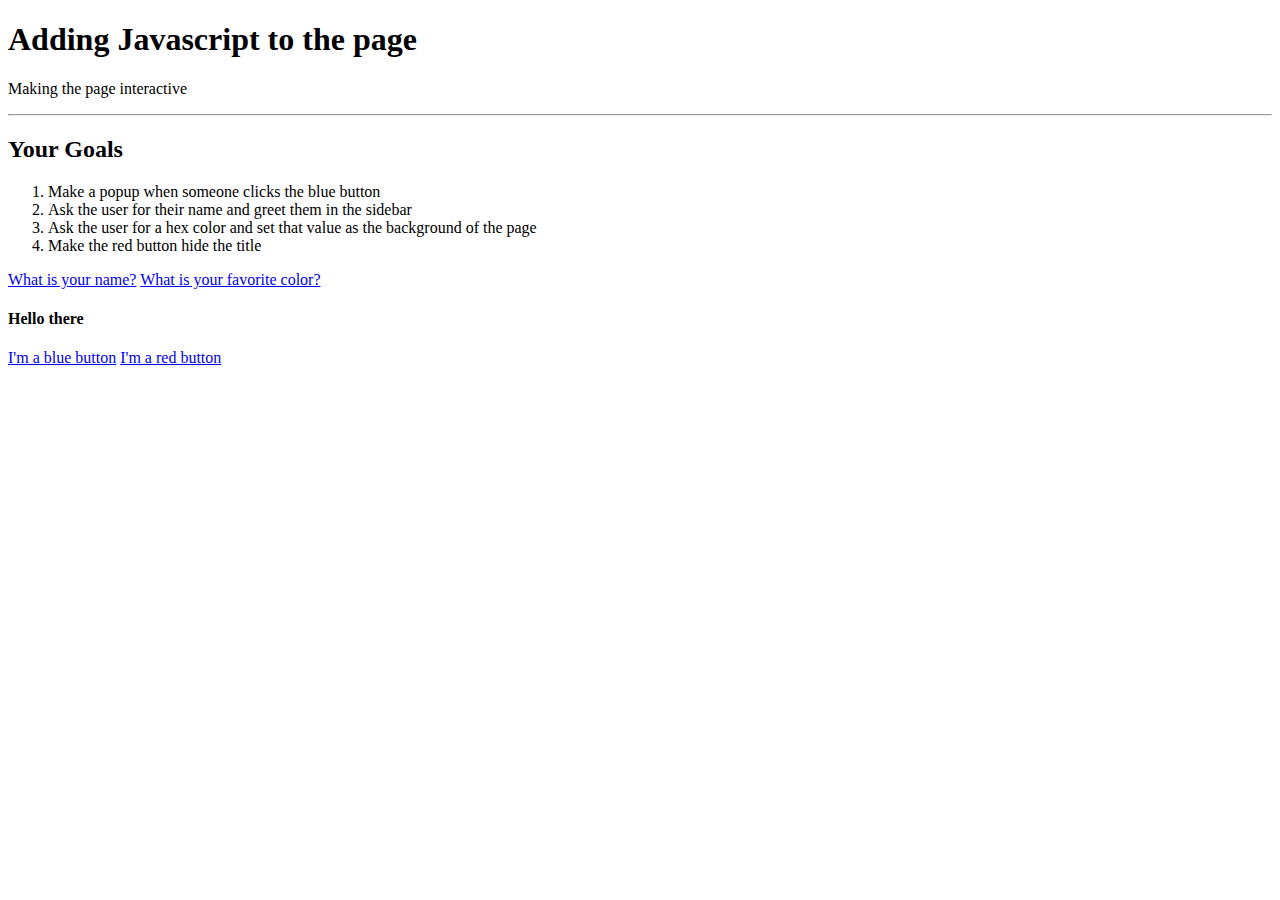
==== day-1/04-adding-javascript/index.html @ 98a00f08 "add the solutions for the js lesson" ====
<!doctype html>
<html lang="en">
  <head>
    <meta charset="utf-8">
    <title>Adding javascript</title>
    <link rel="icon" type="image/png" href="https://ga-core-production-herokuapp-com.global.ssl.fastly.net/assets/shared/favicon-dd59129eb9fbd6cda4571e8a21ff2853.ico" />

    <link href="https://maxcdn.bootstrapcdn.com/bootstrap/3.3.5/css/bootstrap.min.css" rel="stylesheet" integrity="sha256-MfvZlkHCEqatNoGiOXveE8FIwMzZg4W85qfrfIFBfYc= sha512-dTfge/zgoMYpP7QbHy4gWMEGsbsdZeCXz7irItjcC3sPUFtf0kuFbDz/ixG7ArTxmDjLXDmezHubeNikyKGVyQ==" crossorigin="anonymous">

  </head>

  <body>
    <div class="container">
        <div class="row" id="title">
            <div class="col-md-12">
                <h1>
                    Adding Javascript to the page
                </h1>
                <p class="lead">
                    Making the page interactive
                </p>
                <hr />
            </div>
        </div><!--.row-->

        <div class="row">
            <div class="col-md-8 col-sm-6">
                <h2>Your Goals</h2>
                <ol>
                    <li>Make a popup when someone clicks the blue button</li>
                    <li>Ask the user for their name and greet them in the sidebar</li>
                    <li>Ask the user for a hex color and set that value as the background of the page</li>
                    <li>Make the red button hide the title</li>
                </ol>
                <p>
                    <a href="#" class="btn btn-default" id="name-button">What is your name?</a>
                    <a href="#" class="btn btn-default" id="color-button">What is your favorite color?</a>
                </p>
            </div>
            <div class="col-md-4 col-sm-6">
                <h4>Hello <span id="name">there</span></h4>
                <a href="#" class="btn btn-primary" id="blue-button">I'm a blue button</a>
                <a href="#" class="btn btn-danger" id="red-button">I'm a red button</a>
            </div>
        </div><!--.row-->

    </div><!--.container-->
  </body>

  <script src="https://ajax.googleapis.com/ajax/libs/jquery/1.11.3/jquery.min.js"></script>
  <script type="text/javascript">
    $(document).ready( function(){

        // your javascript goes in here
        $("#blue-button").click( function(){
            alert("Hi there!");
        });

        // listen for clicks on the element with id="name-button"
        $("#name-button").click( function(){

            // ask the user for some text content
            var nameInput = prompt("What is your name?");

            // set the element with id="name" to have the text content of `nameInput` variable
            $("#name").text(nameInput);

        });

        // listen for clicks on the color-button
        $("#color-button").click( function(){

            // ask the user for their favorite color
            var colorInput = prompt("What is your favorite color?");

            // jquery function for applying CSS to the `body` element
            $("body").css({
                "background-color": colorInput
            });

        });

        // listen for clicks on the element with id="red-button"
        $("#red-button").click( function(){
            // hide the element with id="title"
            $("#title").hide();
        });

    }); // document.ready
  </script>

</html>
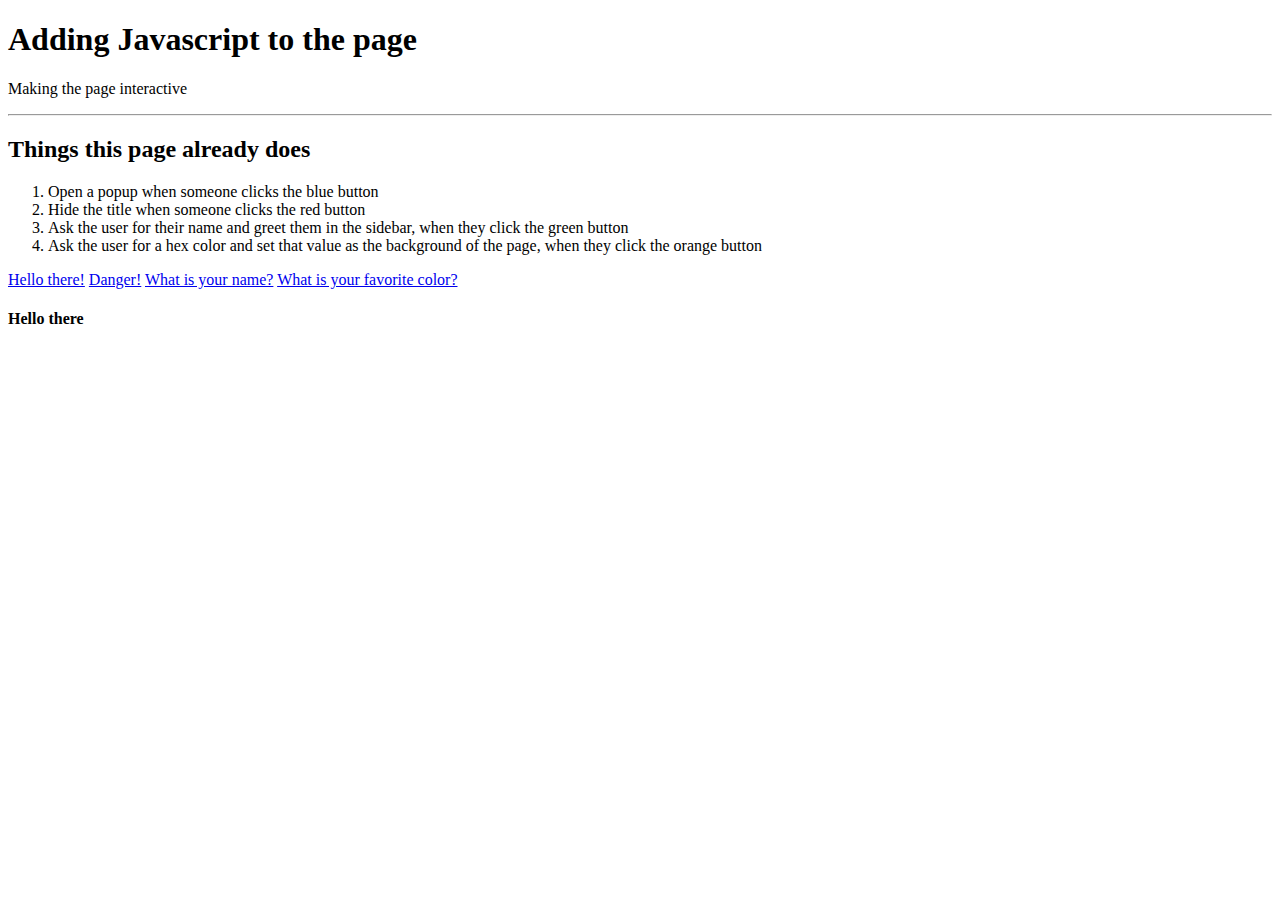
==== commit 9b4f6485: "improvements to the HTML, CSS and JS lessons" ====
--- a/day-1/04-adding-javascript/index.html
+++ b/day-1/04-adding-javascript/index.html
@@ -25,22 +25,22 @@
 
         <div class="row">
             <div class="col-md-8 col-sm-6">
-                <h2>Your Goals</h2>
+                <h2>Things this page already does</h2>
                 <ol>
-                    <li>Make a popup when someone clicks the blue button</li>
-                    <li>Ask the user for their name and greet them in the sidebar</li>
-                    <li>Ask the user for a hex color and set that value as the background of the page</li>
-                    <li>Make the red button hide the title</li>
+                    <li>Open a popup when someone clicks the blue button</li>
+                    <li>Hide the title when someone clicks the red button</li>
+                    <li>Ask the user for their name and greet them in the sidebar, when they click the green button</li>
+                    <li>Ask the user for a hex color and set that value as the background of the page, when they click the orange button</li>
                 </ol>
                 <p>
-                    <a href="#" class="btn btn-default" id="name-button">What is your name?</a>
-                    <a href="#" class="btn btn-default" id="color-button">What is your favorite color?</a>
+                    <a href="#" class="btn btn-primary" id="greet-button">Hello there!</a>
+                    <a href="#" class="btn btn-danger"  id="danger-button">Danger!</a>
+                    <a href="#" class="btn btn-success" id="name-button">What is your name?</a>
+                    <a href="#" class="btn btn-warning" id="color-button">What is your favorite color?</a>
                 </p>
             </div>
             <div class="col-md-4 col-sm-6">
                 <h4>Hello <span id="name">there</span></h4>
-                <a href="#" class="btn btn-primary" id="blue-button">I'm a blue button</a>
-                <a href="#" class="btn btn-danger" id="red-button">I'm a red button</a>
             </div>
         </div><!--.row-->
 
@@ -52,11 +52,22 @@
     $(document).ready( function(){
 
         // your javascript goes in here
-        $("#blue-button").click( function(){
-            alert("Hi there!");
+        $("#greet-button").click( function(){
+
+            // open an 'alert' window
+            alert("Hope you're learning Javascript!");
+
         });
 
-        // listen for clicks on the element with id="name-button"
+        // listen for clicks on the element with id="danger-button"
+        $("#danger-button").click( function(){
+
+            // hide the element with id="title"
+            $("#title").hide();
+
+        });
+
+        // this is saying to listen for any clicks on the element with id="name-button"
         $("#name-button").click( function(){
 
             // ask the user for some text content
@@ -80,12 +91,6 @@
 
         });
 
-        // listen for clicks on the element with id="red-button"
-        $("#red-button").click( function(){
-            // hide the element with id="title"
-            $("#title").hide();
-        });
-
     }); // document.ready
   </script>
 
